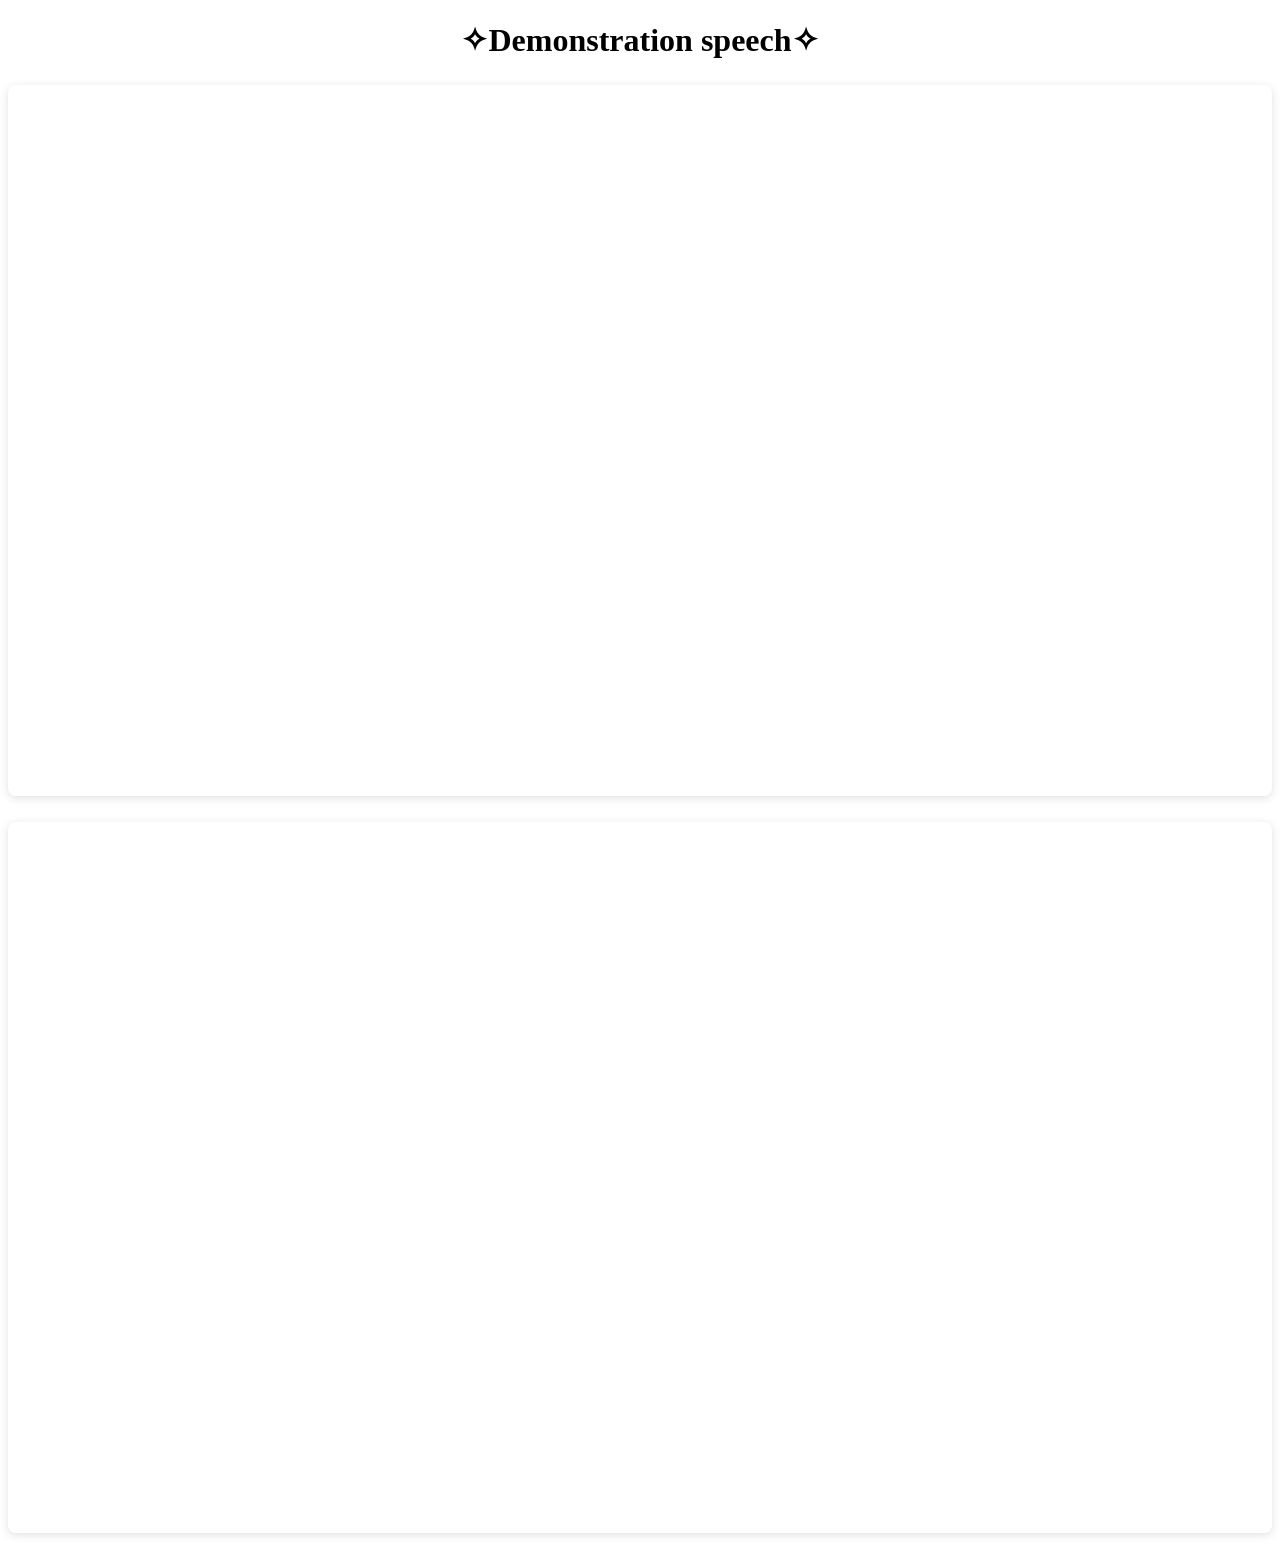
==== index.html @ 63002e93 "Create index.html" ====
<!DOCTYPE html>
<html lang="en">
<head>
    <meta charset="UTF-8">
    <meta name="viewport" content="width=device-width, initial-scale=1.0">
    <title>Demonstration speech</title>
    <link rel = "stylesheet" href="style.css">
    <link rel="preconnect" href="https://fonts.googleapis.com">
    <link rel="preconnect" href="https://fonts.gstatic.com" crossorigin>
    <link href="https://fonts.googleapis.com/css2?family=Lilita+One&display=swap" rel="stylesheet">
</head>

    
<body>
    <h1 style="text-align: center;">✧Demonstration speech✧</h1>
    <div style="position: relative; width: 100%; height: 0; padding-top: 56.2500%;
     padding-bottom: 0; box-shadow: 0 2px 8px 0 rgba(63,69,81,0.16); margin-top: 1.6em; margin-bottom: 0.9em; overflow: hidden;
     border-radius: 8px; will-change: transform;background-color:white;">
      <iframe loading="lazy" style="position: absolute; width: 100%; height: 100%; top: 0; left: 0; border: none; padding: 0;margin: 0;"
        src="https://www.canva.com/design/DAHZy75Apho/XAY83UQdnZPG0IpvB1C-KQ/view?embed" allowfullscreen="allowfullscreen" allow="fullscreen">
      </iframe>
    </div>

    <div style="position: relative; width: 100%; height: 0; padding-top: 56.2500%;
     padding-bottom: 0; box-shadow: 0 2px 8px 0 rgba(63,69,81,0.16); margin-top: 1.6em; margin-bottom: 0.9em; overflow: hidden;
     border-radius: 8px; will-change: transform;background-color:white;">
      <iframe loading="lazy" style="position: absolute; width: 100%; height: 100%; top: 0; left: 0; border: none; padding: 0;margin: 0;"
        src="https://py3.codeskulptor.org/#user311_7F7NnFMiaM_0.py" allowfullscreen="allowfullscreen" allow="fullscreen">
      </iframe>
    </div>


</body>
</html>
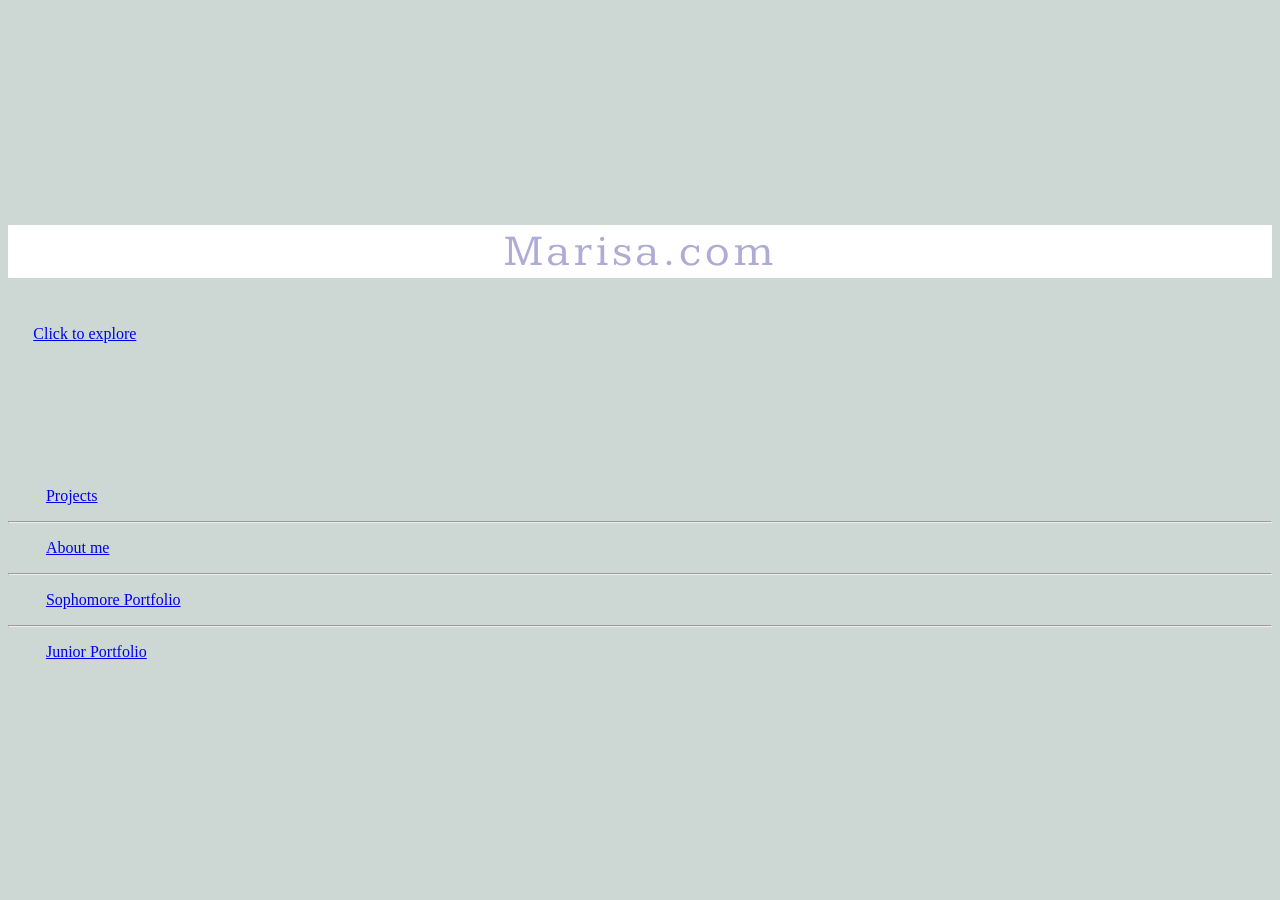
==== commit aa0425f0: "Update index.html" ====
--- a/index.html
+++ b/index.html
@@ -1,34 +1,58 @@
 <!DOCTYPE html>
 <html lang="en">
+
 <head>
-    <meta charset="UTF-8">
-    <meta name="viewport" content="width=device-width, initial-scale=1.0">
-    <title>Demonstration speech</title>
-    <link rel = "stylesheet" href="style.css">
-    <link rel="preconnect" href="https://fonts.googleapis.com">
-    <link rel="preconnect" href="https://fonts.gstatic.com" crossorigin>
-    <link href="https://fonts.googleapis.com/css2?family=Lilita+One&display=swap" rel="stylesheet">
+  <meta charset="utf-8">
+  <meta name="viewport" content="width=device-width, initial-scale=1">
+  <title>Marisa.com</title>
+  <link href="style.css" rel="stylesheet" type="text/css" />
+  <link rel="preconnect" href="https://fonts.googleapis.com">
+  <link rel="preconnect" href="https://fonts.gstatic.com" crossorigin>
+  <link href="https://fonts.googleapis.com/css2?family=Kameron:wght@400..700&display=swap" rel="stylesheet">
 </head>
 
-    
 <body>
-    <h1 style="text-align: center;">✧Demonstration speech✧</h1>
-    <div style="position: relative; width: 100%; height: 0; padding-top: 56.2500%;
-     padding-bottom: 0; box-shadow: 0 2px 8px 0 rgba(63,69,81,0.16); margin-top: 1.6em; margin-bottom: 0.9em; overflow: hidden;
-     border-radius: 8px; will-change: transform;background-color:white;">
-      <iframe loading="lazy" style="position: absolute; width: 100%; height: 100%; top: 0; left: 0; border: none; padding: 0;margin: 0;"
-        src="https://www.canva.com/design/DAHZy75Apho/XAY83UQdnZPG0IpvB1C-KQ/view?embed" allowfullscreen="allowfullscreen" allow="fullscreen">
-      </iframe>
-    </div>
+  <div class="topbar">
+    <span class="dot"></span>
+    <span class="dot1"></span>
+    <span class="dot2"></span>
+    <span class="square"></span>
+  </div>
 
-    <div style="position: relative; width: 100%; height: 0; padding-top: 56.2500%;
-     padding-bottom: 0; box-shadow: 0 2px 8px 0 rgba(63,69,81,0.16); margin-top: 1.6em; margin-bottom: 0.9em; overflow: hidden;
-     border-radius: 8px; will-change: transform;background-color:white;">
-      <iframe loading="lazy" style="position: absolute; width: 100%; height: 100%; top: 0; left: 0; border: none; padding: 0;margin: 0;"
-        src="https://py3.codeskulptor.org/#user311_7F7NnFMiaM_0.py" allowfullscreen="allowfullscreen" allow="fullscreen">
-      </iframe>
-    </div>
+  <div class="container">
+    <div class="content">
+      <h1 style="font-family: 'Kameron', serif; font-size: 5vh; text-align: center; margin-top: 25vh;">
+        Marisa.com
+      </h1>
+
+      <div class="search-bar">
+        <p style="margin-left: 2%; margin-bottom: 10%;padding-top: 1.3%;">
+          <a href="#square1">Click to explore</a>
+        </p>
+
+        <div class="square1" id="square1">
+          <p style="padding-left: 3%;">
+            <br>
+            <a href="projects.html">Projects</a>
+          </p>
+          <hr>
+          <p style="padding-left: 3%;">
+            <a href="aboutme.html">About me</a>
+          </p>
+          <hr>
+          <p style="padding-left: 3%;">
+            <a href="https://marisar12.github.io/Sophomore_Portfolio/" target="_blank">Sophomore Portfolio</a>
+          </p>
+          <hr>
+          <p style="padding-left: 3%;">
+            <a href="https://marisar12.github.io/junioryearport/" target="_blank">Junior Portfolio</a>
+          </p>
 
 
+        </div>
+      </div>
+    </div>
+  </div>
 </body>
+
 </html>
--- a/style.css
+++ b/style.css
@@ -0,0 +1,13 @@
+body{
+  background-color: #cdd8d5;
+}
+
+h1 {
+  font-family: "Lilita One", sans-serif;
+  font-weight: 400;
+  font-style: normal;
+  letter-spacing: 0.10cm;
+  font-size: 3em;
+  color: #aeacd6;
+  background-color: white;
+}
